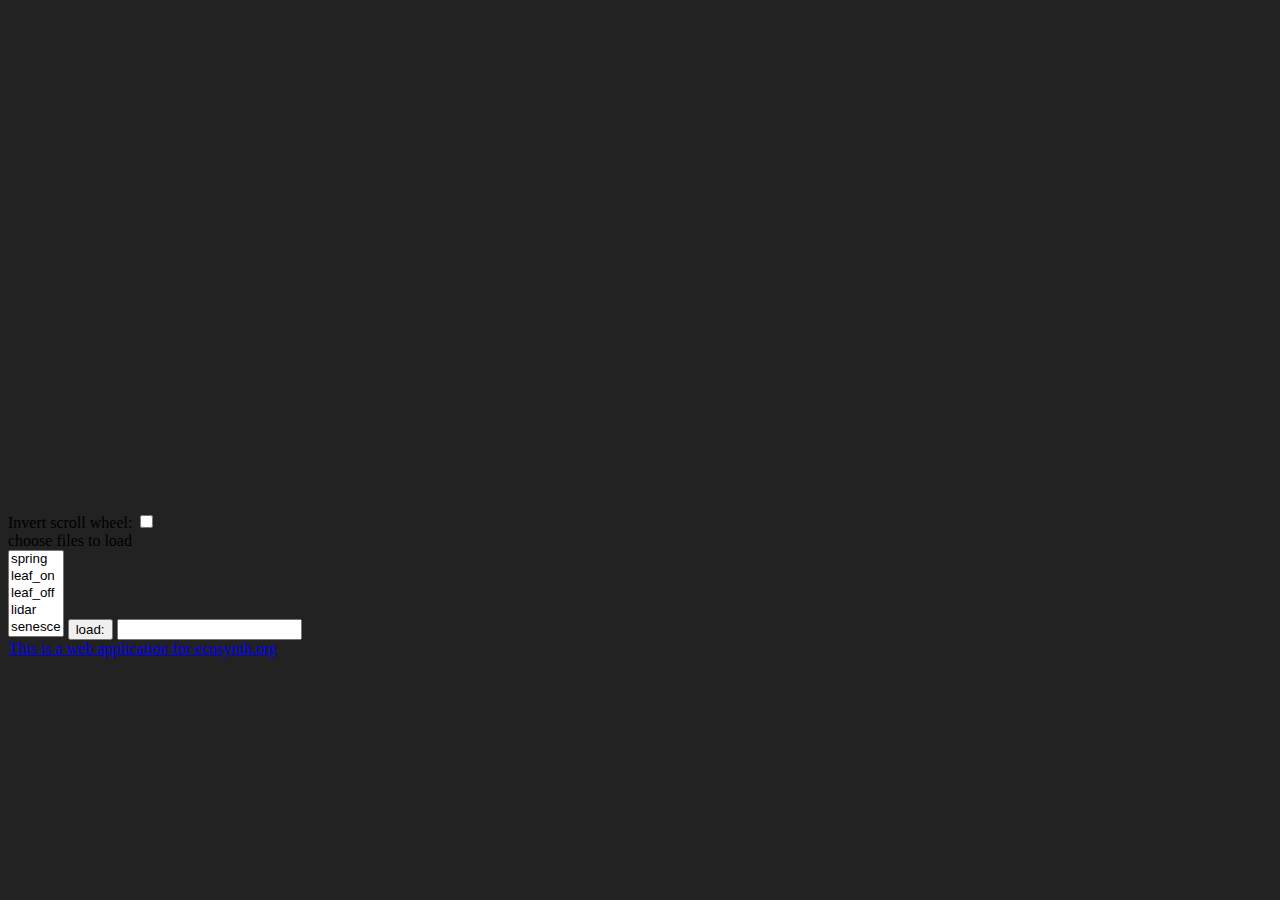
==== index.html @ 1f2f972e "index test" ====
<!DOCTYPE HTML>
<html lang="en">
  <head>
    <!--<link rel="stylesheet" type="text/css" href="demos/style.css" />-->
    <link rel="stylesheet" type="text/css" href="Viewer.css" />
    <script type="text/javascript" src="asset/js/html5slider.js"></script> <!-- Firefox doesn't support sliders yet. This is a temporary fix -->
    <script src="asset/jquery-1.9.0.js"></script>
    <script src="updateScalebar.js"></script>
    <script src="xbps.js"></script>
    <script src="libs/orbitcam.js"></script>
    <script src="parsers/ply.js"></script>
    <script src="andor.js"></script>

  </head>

  <body onLoad="start();" bgcolor="#222222">
    <!--</br>-->
    <canvas id="canvas" width="500" height="500" >
        <!--<Rectangle Fill="#0099FF" Width="100" Height="80" canvas.Top="0" canvas.Left="0" canvas.zindex="99" />-->
    </canvas><br />
    <span>Invert scroll wheel:</span> <input type="checkbox" id="invertScroll" /><br />
  
  <span>choose files to load</span> </br>
  <label for="multipleselect"> </label>
  <select id="objsel" size =5 multiple="multiple" name="multipleaselect">
    <option value="1">spring
    <option value="2">leaf_on
    <option value="3">leaf_off
    <option value="4">lidar
    <option value="5">senesce 
      </br>
  </select>
  <input type="button" onclick="checkselect('objsel')" value="load:">
  <input type="text" id="output">
<!--   <input type="text" id="output" onchange="loadfile()"> -->
  </br>
  <a id="ecosynth" href="http://ecosynth.org/">
    <span>This is a web application for ecosynth.org</span>
  </a>
  
  </body>

</html>
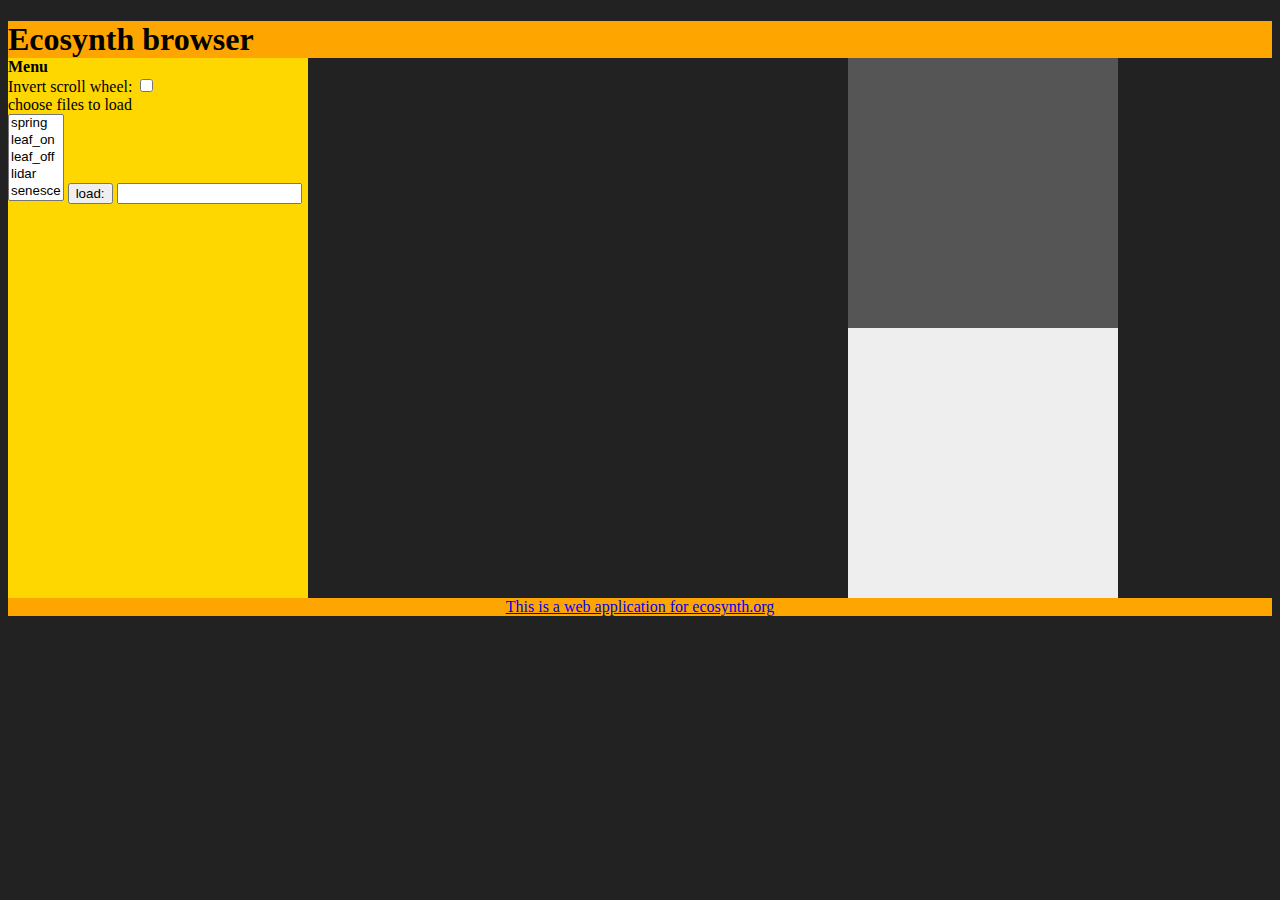
==== commit 9be10f2e: "frame" ====
--- a/index.html
+++ b/index.html
@@ -14,30 +14,50 @@
   </head>
 
   <body onLoad="start();" bgcolor="#222222">
-    <!--</br>-->
-    <canvas id="canvas" width="500" height="500" >
-        <!--<Rectangle Fill="#0099FF" Width="100" Height="80" canvas.Top="0" canvas.Left="0" canvas.zindex="99" />-->
-    </canvas><br />
+    <div id="header" style="background-color:#FFA500;">
+    <h1 style="margin-bottom:0;">Ecosynth browser</h1>
+    </div>
+
+    <div id="menu" style="background-color:#FFD700;height:540px;width:300px;float:left;">
+    <b>Menu</b><br>
     <span>Invert scroll wheel:</span> <input type="checkbox" id="invertScroll" /><br />
   
-  <span>choose files to load</span> </br>
-  <label for="multipleselect"> </label>
-  <select id="objsel" size =5 multiple="multiple" name="multipleaselect">
-    <option value="1">spring
-    <option value="2">leaf_on
-    <option value="3">leaf_off
-    <option value="4">lidar
-    <option value="5">senesce 
+    <span>choose files to load</span> <br />
+ 	
+  		<select id="objsel" size =5 multiple="multiple" name="multipleaselect">
+    	<option value="1">spring
+    	<option value="2">leaf_on
+    	<option value="3">leaf_off
+    	<option value="4">lidar
+    	<option value="5">senesce 
+      	</br>
+  		</select>
+      <input type="button" onclick="checkselect('objsel')" value="load:">
+      <input type="text" id="output">
       </br>
-  </select>
-  <input type="button" onclick="checkselect('objsel')" value="load:">
-  <input type="text" id="output">
-<!--   <input type="text" id="output" onchange="loadfile()"> -->
-  </br>
+    </div>  
+    
+    <div id="content1" style="background-color:#22222;height:540px;width:540px;float:left;">
+    <canvas id="canvas" width="540" height="540" >
+    </canvas>
+    </div>
+    
+    <div id="content2" style="background-color:#555555;height:270px;width:270px;float:left;">
+    <canvas id="canvas1" width="270" height="270" >
+    </canvas>
+    </div>
+    
+    <div id="content3" style="background-color:#EEEEEE;height:270px;width:270px;float:left;">
+    <canvas id="canvas2" width="270" height="270" >
+    </canvas>
+    </div>
+    
+    
+  <div id="footer" style="background-color:#FFA500;clear:both;text-align:center;">  
   <a id="ecosynth" href="http://ecosynth.org/">
     <span>This is a web application for ecosynth.org</span>
   </a>
-  
+  </div>
   </body>
 
 </html>
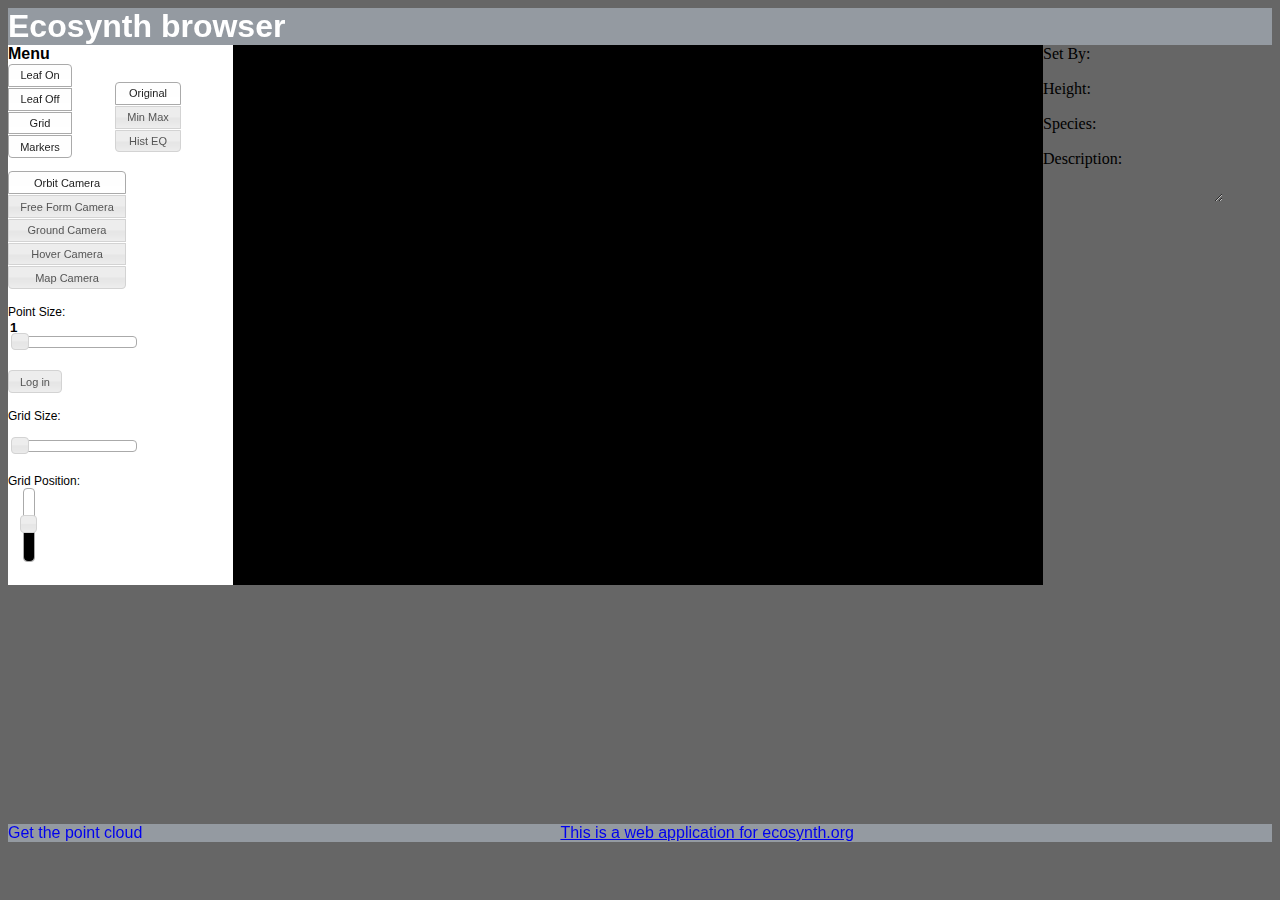
==== commit 39fdc077: "testing code" ====
--- a/index.html
+++ b/index.html
@@ -1,63 +1,300 @@
-<!DOCTYPE HTML>
-<html lang="en">
-  <head>
-    <!--<link rel="stylesheet" type="text/css" href="demos/style.css" />-->
-    <link rel="stylesheet" type="text/css" href="Viewer.css" />
-    <script type="text/javascript" src="asset/js/html5slider.js"></script> <!-- Firefox doesn't support sliders yet. This is a temporary fix -->
-    <script src="asset/jquery-1.9.0.js"></script>
-    <script src="updateScalebar.js"></script>
-    <script src="xbps.js"></script>
-    <script src="libs/orbitcam.js"></script>
-    <script src="parsers/ply.js"></script>
-    <script src="andor.js"></script>
-
-  </head>
-
-  <body onLoad="start();" bgcolor="#222222">
-    <div id="header" style="background-color:#FFA500;">
-    <h1 style="margin-bottom:0;">Ecosynth browser</h1>
-    </div>
-
-    <div id="menu" style="background-color:#FFD700;height:540px;width:300px;float:left;">
-    <b>Menu</b><br>
-    <span>Invert scroll wheel:</span> <input type="checkbox" id="invertScroll" /><br />
-  
-    <span>choose files to load</span> <br />
- 	
-  		<select id="objsel" size =5 multiple="multiple" name="multipleaselect">
-    	<option value="1">spring
-    	<option value="2">leaf_on
-    	<option value="3">leaf_off
-    	<option value="4">lidar
-    	<option value="5">senesce 
-      	</br>
-  		</select>
-      <input type="button" onclick="checkselect('objsel')" value="load:">
-      <input type="text" id="output">
-      </br>
-    </div>  
+<html style="overflow-x: hidden; overflow-y: hidden; ">
+
+<head>
+    <style>h1 {font-family: 'Permanent Marker', arial, serif;}</style>
+
+    <script src="pointcloud.js"></script>
+    <script src="libs/mjs.js"></script>
+    <script src="libs/camera.js"></script>
+    <script src="libs/basicCTX.js"></script>
+    <script src="PCTree/PCTree.js"></script>
+    <script src="users/users.js"></script>
+    <script src="grid/grid.js"></script>
+    <script src="markers/markers.js"></script>
+    <script src="axes/axes.js"></script>
+    <script src="map/map.js"></script>
+    <script src="pcv.js"></script>
+    <script src="interactiveFunctions.js"></script>
+    <link rel="stylesheet" href="jquery-ui-1.10.3/themes/base/minified/jquery-ui.min.css"/>
+    <script src="jquery-ui-1.10.3/jquery-1.9.1.min.js"></script>
+    <script src="jquery-ui-1.10.3/ui/minified/jquery-ui.min.js"></script>
+    <script src="jquery.verticalPlugin.js"></script>
     
-    <div id="content1" style="background-color:#22222;height:540px;width:540px;float:left;">
-    <canvas id="canvas" width="540" height="540" >
-    </canvas>
-    </div>
+    <script>
+        $(document).ready(function(){ 
+                $("#radio").buttonsetv();
+                $("#CEradio").buttonsetv();
+                $("#checkbox").buttonsetv();
+        });
+    </script>
     
-    <div id="content2" style="background-color:#555555;height:270px;width:270px;float:left;">
-    <canvas id="canvas1" width="270" height="270" >
-    </canvas>
+    <style>
+        #pointSizeSlider{float: left; clear: left; width: 117px; height: 10px; margin-left: 10px; margin-bottom: 15px;}
+        #pointSizeSlider .ui-slider-range { background: #000000; }
+        #pointSizeSlider .ui-slider-handle { height: 1.1em;}
+    </style>
+    <script>
+        //set the piont size slider default values and update function
+        $(function() {
+                $("#pointSizeSlider").slider({min: 1, 
+                                              max: 10, 
+                                              range: "min", 
+                                              value: 1, 
+                                              slide: function(event, ui) {
+                                                            $("#pSize").val(ui.value);
+                                                            changePointSize(ui.value);
+                                                     }
+                                             });
+        $("#pSize").val($("#pointSizeSlider").slider("value"));
+        });
+    </script>
+
+    <style>
+        #gridSizeSlider{float: left; clear: left; width: 117px; height: 10px; margin-left: 10px; margin-bottom: 15px;}
+        #gridSizeSlider .ui-slider-range { background: #000000; }
+        #gridSizeSlider .ui-slider-handle { height: 1.1em;}
+    </style>
+    <script>
+    //set the grid size slider default values and update function
+        $(function() {
+                $("#gridSizeSlider").slider({min: 0, 
+                                             max: 10, 
+                                             range: "min", 
+                                             value: 0, 
+                                             slide: function(event, ui) {
+                                                            $("#gSize").val(Math.pow(10.0, ui.value) + " meter(s)");
+                                                            changeGridSize($("#gridSizeSlider").slider("option", "max") - ui.value);
+                                                    }
+                                            });
+        });
+    </script>
+
+    <style>
+        #gridPositionSlider{float: left; clear: left; height: 72px; width: 10px; margin-left: 15px; margin-bottom: 10px;}
+        #gridPositionSlider .ui-slider-range { background: #000000; }
+        #gridPositionSlider .ui-slider-handle { width: 1.1em;}
+    </style>
+    <script>
+        //set the grid position slider default values and update function
+        $(function() {
+                $("#gridPositionSlider").slider({min: -50, 
+                                                 max: 50, 
+                                                 range: "min", 
+                                                 value: 0,
+                                                 orientation: "vertical",
+                                                 slide: function(event, ui) {
+                                                                $("#gPos").val(changeGridPos(ui.value).toFixed(3));
+                                                        }
+                                                });
+        });
+    </script>
+
+    <script>
+        //login dialog box
+        $(function() {
+            var username = $("#username"), password = $("#password");
+            $("#login-form").dialog({
+                autoOpen: false,
+                height: 230,
+                width: 300,
+                modal: true,
+                buttons: {
+                    OK: function() {             
+                        loginUser(username.val(), password.val());
+                        $(this).dialog("close");
+                    },
+                    Cancel: function() {
+                        $(this).dialog("close");
+                    }
+                },
+                close: function() {flipControl(); username.val(""); password.val("");}
+            });
+            $("#login").button().click(function() {flipControl(); $("#login-form").dialog("open");});
+        });
+    </script>
+
+    <div id="falied-login" title="Error" style="display:none">password and username does not match</div>
+
+    <script>
+        //dialog box to display marker controls
+        //only shows when a user is logged in
+        $(function() {
+            $("#dialog-help").dialog({autoOpen: false, modal: true, close: function() {flipControl();}});
+            $("#markerhelp").click(function() {flipControl(); $("#dialog-help").dialog("open");});
+        });
+    </script>
+
+    <script>
+        //progress bar is displayed when a user submits a marker and the server is calculating the 95th height percentile
+        $(function() {
+            $("#working").progressbar({value: false});
+        });
+    </script>
+</head>
+
+<!--//BROWSER_RESIZE-->
+<!-- almost all elements in this file will need to be updated for browser window resizing -->
+
+<!-- grab the table parameter that was set in the URL and send it to the application start function -->
+<body onLoad="start(decodeURI(location.search.slice(location.search.indexOf('=')+1, location.search.length)));" bgcolor="#666666">
+    <div id="login-form" title="Login" style="font-size: 14;">
+        <form>
+            <fieldset>
+                <label for="username">Name</label>
+                <input type="text" name="username" id="username" class="text ui-widget-content ui-corner-all" />
+                <label for="password">Password</label>
+                <input type="password" name="password" id="password" value="" class="text ui-widget-content ui-corner-all" />
+            </fieldset>
+        </form>
+    </div>
+
+    <div id="dialog-help" title="Placing Markers" style="font-size: 14;">
+        <p>To view a marker's statistics, hold the 'v' key while hovering over a marker.  To set a marker, first switch to map camera.  Hover the mouse where you want the marker's center.  Then hold the '1' key and move the mouse to adjust the radius.  To cancel, let go of the '1' key.  To finish placing, hit the '2' key and enter the tree info in the upper right of the page.  To delete a marker, switch to Map Camera, hover over the marker to delete and press the '3' key.</p>
+    </div>
+
+    <div id="header" style="background-color:#949aa1;">
+        <h1 style="margin-bottom:0;color:#FFFFFF;font:arial">Ecosynth browser</h1>
+    </div>
+
+    <div id="menu" style="background-color:#FFFFFF;height:540px;width:225px;float:left;">
+        <span style="font-family:arial;title='hello'">
+        <b>Menu</b><br>
+
+        <!-- toggle on and off various functionality -->
+        <div id="checkbox" style="font-size: 10; float: left; width: 100">
+            <input type="checkbox" id="pc2" name="checkbox" checked="checked">
+            <Label for="pc2" title="Toggle the leaf_on point cloud.">Leaf On</Label>
+            <input type="checkbox" id="pc1" name="checkbox" checked="checked">
+            <Label for="pc1" title="Toggle the leaf_off point cloud.">Leaf Off</Label>
+            <input type="checkbox" id="grid" name="checkbox" checked="checked">
+            <Label for="grid" title="Toggle the grid.">Grid</Label>
+            <input type="checkbox" id="markers" name="checkbox" checked="checked">
+            <Label for="markers" title="Toggle the markers.">Markers</Label>
+            <!-- gui element for undetermined point attenuation feature -->
+            <!-- <input type="checkbox" id="atten" name="checkbox" onclick="toggleAttenuation()">
+            <Label for="atten" title="Make the points closer to you bigger.">Attentuation</Label> -->
+        </div>
+        </br>
+
+        <!-- radio buttons for different color enhancements -->
+        <div id="CEradio" style="font-size: 10;">
+            <input type="radio" id="radio6" name="CEradio" checked="checked" onclick="colorEnhance(0);">
+            <Label for="radio6" title="Use natural colors">Original</Label>
+            <input type="radio" id="radio7" name="CEradio" onclick="colorEnhance(1);"> 
+            <Label for="radio7" title="Use min max color enhancement.">Min Max</Label>
+            <input type="radio" id="radio8" name="CEradio" onclick="colorEnhance(2);">
+            <Label for="radio8" title="Use histogram equalization color enhancement.">Hist EQ</Label>
+        </div>
+        </br>
+
+        <!-- radio buttons for different view modes -->
+        <div id="radio" style="font-size: 10;">
+            <input type="radio" id="radio1" name="radio" checked="checked" onclick="viewRadioButton(0);">
+            <Label for="radio1" 
+                title="Hold the left mouse button and move the mouse to orbit (you can also use the W/A/S/D buttons).  Use the mouse wheel to zoom (you can also use the Z/X buttons).">
+                Orbit Camera</Label>
+            <input type="radio" id="radio2" name="radio" onclick="viewRadioButton(1);"> 
+            <Label for="radio2" 
+                title="Hold the left mouse button and move the mouse to orient your view.  Use W/A/S/D to move forward/left/back/right.">
+                Free Form Camera</Label>
+            <input type="radio" id="radio3" name="radio" onclick="viewRadioButton(2);">
+            <Label for="radio3" 
+                title="Hold the left mouse button and move the mouse to orient your view.  Use W/A/S/D to move forward/left/back/right.">
+                Ground Camera</Label>
+            <input type="radio" id="radio4" name="radio" onclick="viewRadioButton(3);">
+            <Label for="radio4" 
+                title="Hold the left mouse button and move the mouse to change latitude and longitude (you can also use the W/A/S/D buttons).  Use the mouse wheel to zoom (you can also use the Z/X buttons).">
+                Hover Camera</Label>
+            <input type="radio" id="radio5" name="radio" onclick="viewRadioButton(4);">
+            <Label for="radio5" 
+                title="Hold the left mouse button and move the mouse to change latitude and longitude (you can also use the W/A/S/D buttons).  Use the mouse wheel to zoom (you can also use the Z/X buttons).">
+                Map Camera</Label>
+        </div>
+
+        <!-- point size slider -->
+        <p>
+            <div title="Change the minimum size for all points." style="font-size: 12;">
+                <label for="pSize">Point Size:</label>
+                <input type="text" id="pSize" style="border: 0; font-weight: bold; background-color: #FFFFFF;" />
+                <div id="pointSizeSlider"></div>
+            </div>
+        </p></br>
+
+        <!-- login and logout buttons are dynamically swapped -->
+        <div id="login-section" style="font-size: 10; display:block">
+            <button id="login">
+            <Label for="login" title="Login to place markers">Log in</Label>
+        </div>
+
+        <div id="logout-section" style="font-size: 10; display:none">
+            <button id="logout" onclick="logoutUser();">
+            <Label for="logout" title="Click to log out">Log out</Label>
+            <button id="markerhelp">
+            <Label for="markerhelp" title="Click for instructions on placing markers">Placing Markers</Label>
+        </div>
+
+        <!-- grid size slider -->
+        <p>
+            <div title="Change the grid size." style="font-size: 12;">
+                <label for="gSize">Grid Size:</label>
+                <input type="text" id="gSize" style="border: 0; font-weight: bold; background-color: #FFFFFF;" />
+                <div id="gridSizeSlider"></div>
+            </div>
+        </p></br>
+
+        <!-- grid position slider -->
+        <div title="Change the grid position." style="font-size: 12;">
+            <label for="gPos">Grid Position:</label>
+            <input type="text" id="gPos" style="border: 0; font-weight: bold; background-color: #FFFFFF;" />
+            <div id="gridPositionSlider"></div>
+        </div></br>
+    </div>
+
+    <!-- fallback div for when webGL is not supported -->
+    <div id="content1" style="background-color:#000000;height:540px;width:810px;float:left;">
+        <canvas id="canvas" width="810" height="540">Your browser doesn't support WebGL</canvas>
     </div>
     
-    <div id="content3" style="background-color:#EEEEEE;height:270px;width:270px;float:left;">
-    <canvas id="canvas2" width="270" height="270" >
-    </canvas>
+    <!-- display marker info for an existing marker -->
+    <div id="markupInfo" style="background-color:#666666;height:178px;width:225px;float:left;display:block">
+        <label for="createdBy">Set By:</label>
+        <input type="text" id="createdBy" style="border: 0; color: #FFFFFF; font-weight: bold; background-color: #666666;" /></br>
+        <label for="markHeight">Height:</label>
+        <input type="text" id="markHeight" style="border: 0; color: #FFFFFF; font-weight: bold; background-color: #666666;" /></br>
+        <label for="markSpecies">Species:</label>
+        <input type="text" id="markSpecies" style="border: 0; color: #FFFFFF; font-weight: bold; background-color: #666666;" /></br>
+        <label for="markDescr">Description:</label>
+        <textarea id="markDescr" style="border: 0; color: #FFFFFF; font-weight: bold; background-color: #666666;" /></textarea>
     </div>
     
-    
-  <div id="footer" style="background-color:#FFA500;clear:both;text-align:center;">  
-  <a id="ecosynth" href="http://ecosynth.org/">
-    <span>This is a web application for ecosynth.org</span>
-  </a>
-  </div>
-  </body>
-
-</html>
+    <!-- set marker info for a new marker.  This div dynamically swaps with the previous div and the progress bar below -->
+    <div id="newMarkupInfo" style="background-color:#666666;height:178px;width:225px;float:left;display:none">
+        <form>
+            <label for="newSpecies">Species:</label>
+            <input type="text" id="newSpecies" style="border: 0; color: #000000; font-weight: bold; background-color: #FFFFFF;" /></br>
+            <label for="newDescr">Description:</label>
+            <textarea id="newDescr" style="border: 0; color: #000000; font-weight: bold; background-color: #FFFFFF;" /></textarea>
+            <input type="button" value="Submit" onclick="setValues();">
+        </form>
+    </div>
+
+    <!-- display progress bar when calculating the 95th height percentile of a marker -->
+    <div id="CalculatingHeight" style="background-color:#666666;height:178px;width:225px;float:left;display:none">
+        <form>
+            <label for="working">working:</label>
+            <div id="working" style="border: 0; color: #FFFFFF; font-weight: bold; background-color: #666666;"></div>
+        </form>
+    </div>
+
+    <!-- display a thumbnail of a source image when point picking -->
+    <canvas id="thumbnail" src="" width=300 height=225 style="border:0;margin:7px;float:left"></canvas>
+    <input type="text" id="onOffMap" style="border: 0; color: #FFFFFF; font-weight: bold; background-color: #666666; margin: 15px; float: left;"/>
+
+    <div id="footer" style="background-color:#949aa1;clear:both;text-align:center;">  
+        <a href="http://data.ecosynth.org/pc_viewer/clouds/leaf_on.ply" title="Click to download point cloud">
+            <span style="font-family:arial;float:left">Get the point cloud<span></a>
+        <a id="ecosynth" href="http://ecosynth.org/" title="Click to visit our website">
+            <span style="font-family:arial">This is a web application for ecosynth.org</span></a>
+    </div>
+</body>
+</html>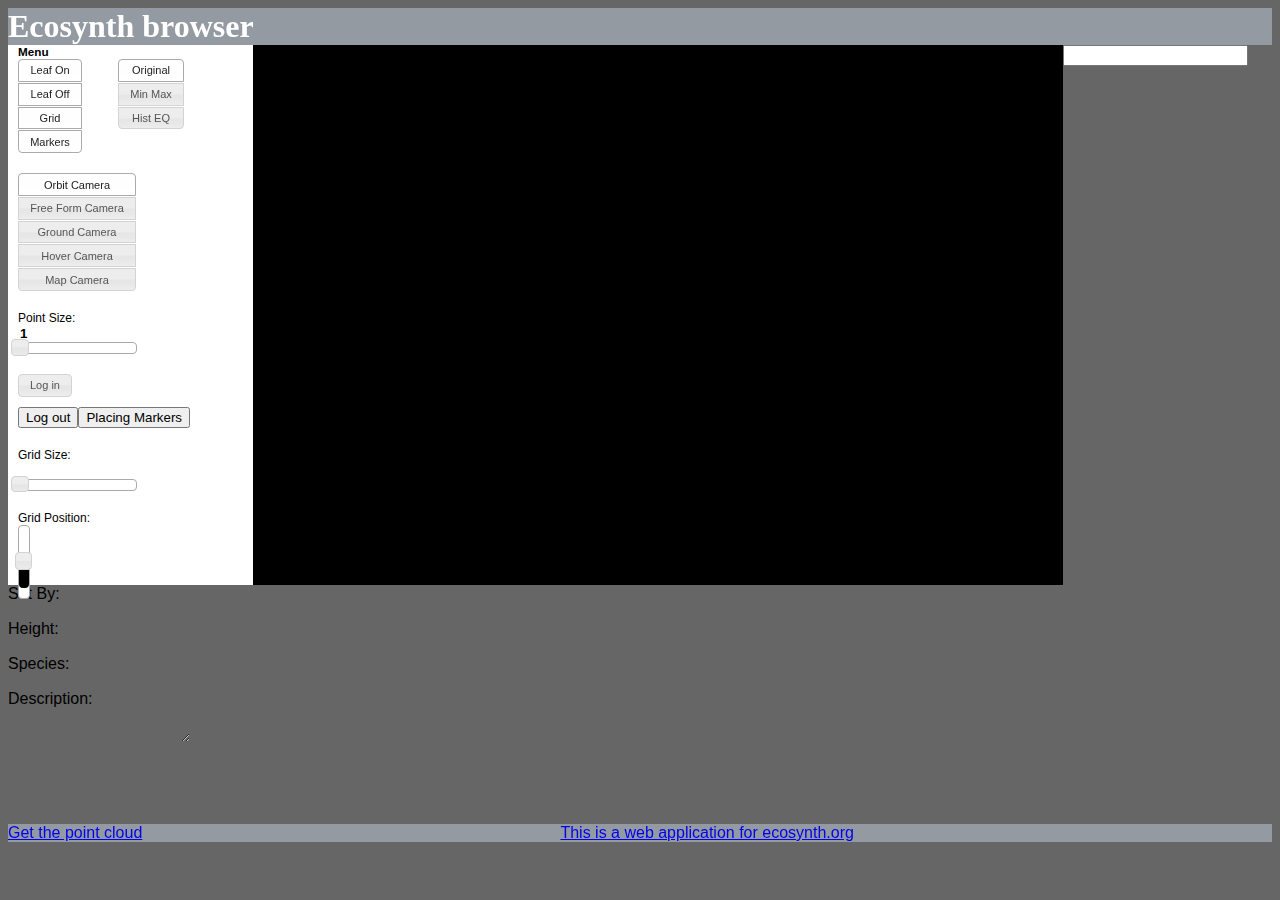
==== commit e19f43cb: "Starting a baseline from the synology server." ====
--- a/index.html
+++ b/index.html
@@ -1,7 +1,6 @@
-<html style="overflow-x: hidden; overflow-y: hidden; ">
-
+<html>
 <head>
-    <style>h1 {font-family: 'Permanent Marker', arial, serif;}</style>
+    <link rel="stylesheet" href="/css/style.css" />
 
     <script src="pointcloud.js"></script>
     <script src="libs/mjs.js"></script>
@@ -19,125 +18,11 @@
     <script src="jquery-ui-1.10.3/jquery-1.9.1.min.js"></script>
     <script src="jquery-ui-1.10.3/ui/minified/jquery-ui.min.js"></script>
     <script src="jquery.verticalPlugin.js"></script>
-    
-    <script>
-        $(document).ready(function(){ 
-                $("#radio").buttonsetv();
-                $("#CEradio").buttonsetv();
-                $("#checkbox").buttonsetv();
-        });
-    </script>
-    
-    <style>
-        #pointSizeSlider{float: left; clear: left; width: 117px; height: 10px; margin-left: 10px; margin-bottom: 15px;}
-        #pointSizeSlider .ui-slider-range { background: #000000; }
-        #pointSizeSlider .ui-slider-handle { height: 1.1em;}
-    </style>
-    <script>
-        //set the piont size slider default values and update function
-        $(function() {
-                $("#pointSizeSlider").slider({min: 1, 
-                                              max: 10, 
-                                              range: "min", 
-                                              value: 1, 
-                                              slide: function(event, ui) {
-                                                            $("#pSize").val(ui.value);
-                                                            changePointSize(ui.value);
-                                                     }
-                                             });
-        $("#pSize").val($("#pointSizeSlider").slider("value"));
-        });
-    </script>
-
-    <style>
-        #gridSizeSlider{float: left; clear: left; width: 117px; height: 10px; margin-left: 10px; margin-bottom: 15px;}
-        #gridSizeSlider .ui-slider-range { background: #000000; }
-        #gridSizeSlider .ui-slider-handle { height: 1.1em;}
-    </style>
-    <script>
-    //set the grid size slider default values and update function
-        $(function() {
-                $("#gridSizeSlider").slider({min: 0, 
-                                             max: 10, 
-                                             range: "min", 
-                                             value: 0, 
-                                             slide: function(event, ui) {
-                                                            $("#gSize").val(Math.pow(10.0, ui.value) + " meter(s)");
-                                                            changeGridSize($("#gridSizeSlider").slider("option", "max") - ui.value);
-                                                    }
-                                            });
-        });
-    </script>
-
-    <style>
-        #gridPositionSlider{float: left; clear: left; height: 72px; width: 10px; margin-left: 15px; margin-bottom: 10px;}
-        #gridPositionSlider .ui-slider-range { background: #000000; }
-        #gridPositionSlider .ui-slider-handle { width: 1.1em;}
-    </style>
-    <script>
-        //set the grid position slider default values and update function
-        $(function() {
-                $("#gridPositionSlider").slider({min: -50, 
-                                                 max: 50, 
-                                                 range: "min", 
-                                                 value: 0,
-                                                 orientation: "vertical",
-                                                 slide: function(event, ui) {
-                                                                $("#gPos").val(changeGridPos(ui.value).toFixed(3));
-                                                        }
-                                                });
-        });
-    </script>
-
-    <script>
-        //login dialog box
-        $(function() {
-            var username = $("#username"), password = $("#password");
-            $("#login-form").dialog({
-                autoOpen: false,
-                height: 230,
-                width: 300,
-                modal: true,
-                buttons: {
-                    OK: function() {             
-                        loginUser(username.val(), password.val());
-                        $(this).dialog("close");
-                    },
-                    Cancel: function() {
-                        $(this).dialog("close");
-                    }
-                },
-                close: function() {flipControl(); username.val(""); password.val("");}
-            });
-            $("#login").button().click(function() {flipControl(); $("#login-form").dialog("open");});
-        });
-    </script>
-
-    <div id="falied-login" title="Error" style="display:none">password and username does not match</div>
-
-    <script>
-        //dialog box to display marker controls
-        //only shows when a user is logged in
-        $(function() {
-            $("#dialog-help").dialog({autoOpen: false, modal: true, close: function() {flipControl();}});
-            $("#markerhelp").click(function() {flipControl(); $("#dialog-help").dialog("open");});
-        });
-    </script>
-
-    <script>
-        //progress bar is displayed when a user submits a marker and the server is calculating the 95th height percentile
-        $(function() {
-            $("#working").progressbar({value: false});
-        });
-    </script>
+    <script src="all.js"></script>
 </head>
-
-<!--//BROWSER_RESIZE-->
-<!-- almost all elements in this file will need to be updated for browser window resizing -->
-
-<!-- grab the table parameter that was set in the URL and send it to the application start function -->
-<body onLoad="start(decodeURI(location.search.slice(location.search.indexOf('=')+1, location.search.length)));" bgcolor="#666666">
-    <div id="login-form" title="Login" style="font-size: 14;">
+<body>
+    <div id="failed-login" title="Error">password and username does not match</div>
+    <div id="login-form" title="Login">
         <form>
             <fieldset>
                 <label for="username">Name</label>
@@ -148,153 +33,157 @@
         </form>
     </div>
 
-    <div id="dialog-help" title="Placing Markers" style="font-size: 14;">
-        <p>To view a marker's statistics, hold the 'v' key while hovering over a marker.  To set a marker, first switch to map camera.  Hover the mouse where you want the marker's center.  Then hold the '1' key and move the mouse to adjust the radius.  To cancel, let go of the '1' key.  To finish placing, hit the '2' key and enter the tree info in the upper right of the page.  To delete a marker, switch to Map Camera, hover over the marker to delete and press the '3' key.</p>
+    <div id="dialog-help" title="Placing Markers">
+        <ul>
+            <li>To view a marker's statistics, hold the 'v' key while hovering over a marker.</li>
+            <li>To set a marker, first switch to map camera.  Hover the mouse where you want the marker's center.  Then hold the '1' key and move the mouse to adjust the radius.  To cancel, let go of the '1' key.</li>
+            <li>To finish placing, hit the '2' key and enter the tree info in the upper right of the page.</li>
+            <li>To delete a marker, switch to Map Camera, hover over the marker to delete and press the '3' key.</li>
+        </ul>
     </div>
 
-    <div id="header" style="background-color:#949aa1;">
-        <h1 style="margin-bottom:0;color:#FFFFFF;font:arial">Ecosynth browser</h1>
+    <div id="header">
+        <h1>Ecosynth browser</h1>
     </div>
 
-    <div id="menu" style="background-color:#FFFFFF;height:540px;width:225px;float:left;">
-        <span style="font-family:arial;title='hello'">
-        <b>Menu</b><br>
-
+    <div id="menu">
+        <h3>Menu</h3>
         <!-- toggle on and off various functionality -->
-        <div id="checkbox" style="font-size: 10; float: left; width: 100">
+        <div id="checkbox">
             <input type="checkbox" id="pc2" name="checkbox" checked="checked">
-            <Label for="pc2" title="Toggle the leaf_on point cloud.">Leaf On</Label>
+            <label for="pc2" title="Toggle the leaf_on point cloud.">Leaf On</label>
             <input type="checkbox" id="pc1" name="checkbox" checked="checked">
-            <Label for="pc1" title="Toggle the leaf_off point cloud.">Leaf Off</Label>
+            <label for="pc1" title="Toggle the leaf_off point cloud.">Leaf Off</label>
             <input type="checkbox" id="grid" name="checkbox" checked="checked">
-            <Label for="grid" title="Toggle the grid.">Grid</Label>
+            <label for="grid" title="Toggle the grid.">Grid</label>
             <input type="checkbox" id="markers" name="checkbox" checked="checked">
-            <Label for="markers" title="Toggle the markers.">Markers</Label>
+            <label for="markers" title="Toggle the markers.">Markers</label>
             <!-- gui element for undetermined point attenuation feature -->
             <!-- <input type="checkbox" id="atten" name="checkbox" onclick="toggleAttenuation()">
-            <Label for="atten" title="Make the points closer to you bigger.">Attentuation</Label> -->
+            <label for="atten" title="Make the points closer to you bigger.">Attentuation</label> -->
         </div>
-        </br>
 
         <!-- radio buttons for different color enhancements -->
-        <div id="CEradio" style="font-size: 10;">
+        <div id="CEradio">
             <input type="radio" id="radio6" name="CEradio" checked="checked" onclick="colorEnhance(0);">
-            <Label for="radio6" title="Use natural colors">Original</Label>
+            <label for="radio6" title="Use natural colors">Original</label>
             <input type="radio" id="radio7" name="CEradio" onclick="colorEnhance(1);"> 
-            <Label for="radio7" title="Use min max color enhancement.">Min Max</Label>
+            <label for="radio7" title="Use min max color enhancement.">Min Max</label>
             <input type="radio" id="radio8" name="CEradio" onclick="colorEnhance(2);">
-            <Label for="radio8" title="Use histogram equalization color enhancement.">Hist EQ</Label>
+            <label for="radio8" title="Use histogram equalization color enhancement.">Hist EQ</label>
         </div>
-        </br>
+
+        <div class="clear"></div>
 
         <!-- radio buttons for different view modes -->
-        <div id="radio" style="font-size: 10;">
+        <div id="radio">
             <input type="radio" id="radio1" name="radio" checked="checked" onclick="viewRadioButton(0);">
-            <Label for="radio1" 
+            <label for="radio1" 
                 title="Hold the left mouse button and move the mouse to orbit (you can also use the W/A/S/D buttons).  Use the mouse wheel to zoom (you can also use the Z/X buttons).">
-                Orbit Camera</Label>
+                Orbit Camera</label>
             <input type="radio" id="radio2" name="radio" onclick="viewRadioButton(1);"> 
-            <Label for="radio2" 
+            <label for="radio2" 
                 title="Hold the left mouse button and move the mouse to orient your view.  Use W/A/S/D to move forward/left/back/right.">
-                Free Form Camera</Label>
+                Free Form Camera</label>
             <input type="radio" id="radio3" name="radio" onclick="viewRadioButton(2);">
-            <Label for="radio3" 
+            <label for="radio3" 
                 title="Hold the left mouse button and move the mouse to orient your view.  Use W/A/S/D to move forward/left/back/right.">
-                Ground Camera</Label>
+                Ground Camera</label>
             <input type="radio" id="radio4" name="radio" onclick="viewRadioButton(3);">
-            <Label for="radio4" 
+            <label for="radio4" 
                 title="Hold the left mouse button and move the mouse to change latitude and longitude (you can also use the W/A/S/D buttons).  Use the mouse wheel to zoom (you can also use the Z/X buttons).">
-                Hover Camera</Label>
+                Hover Camera</label>
             <input type="radio" id="radio5" name="radio" onclick="viewRadioButton(4);">
-            <Label for="radio5" 
+            <label for="radio5" 
                 title="Hold the left mouse button and move the mouse to change latitude and longitude (you can also use the W/A/S/D buttons).  Use the mouse wheel to zoom (you can also use the Z/X buttons).">
-                Map Camera</Label>
+                Map Camera</label>
+        </div>
+        <div class="clear"></div>
+
+        <!-- point size slider -->
+        <div title="Change the minimum size for all points." class="slider">
+            <label for="pSize">Point Size:</label>
+            <input type="text" id="pSize" />
+            <div id="pointSizeSlider"></div>
+        </div>
+        <div class="clear"></div>
+
+        <!-- login and logout buttons are dynamically swapped -->
+        <div id="login-section">
+            <button id="login">
+            <label for="login" title="Login to place markers">Log in</label>
         </div>
 
-        <!-- point size slider -->
-        <p>
-            <div title="Change the minimum size for all points." style="font-size: 12;">
-                <label for="pSize">Point Size:</label>
-                <input type="text" id="pSize" style="border: 0; font-weight: bold; background-color: #FFFFFF;" />
-                <div id="pointSizeSlider"></div>
-            </div>
-        </p></br>
-
-        <!-- login and logout buttons are dynamically swapped -->
-        <div id="login-section" style="font-size: 10; display:block">
-            <button id="login">
-            <Label for="login" title="Login to place markers">Log in</Label>
+        <div id="logout-section">
+            <button id="logout" onclick="logoutUser();">
+            <label for="logout" title="Click to log out">Log out</label>
+            <button id="markerhelp">
+            <label for="markerhelp" title="Click for instructions on placing markers">Placing Markers</label>
         </div>
-
-        <div id="logout-section" style="font-size: 10; display:none">
-            <button id="logout" onclick="logoutUser();">
-            <Label for="logout" title="Click to log out">Log out</Label>
-            <button id="markerhelp">
-            <Label for="markerhelp" title="Click for instructions on placing markers">Placing Markers</Label>
-        </div>
+        <div class="clear"></div>
 
         <!-- grid size slider -->
-        <p>
-            <div title="Change the grid size." style="font-size: 12;">
-                <label for="gSize">Grid Size:</label>
-                <input type="text" id="gSize" style="border: 0; font-weight: bold; background-color: #FFFFFF;" />
-                <div id="gridSizeSlider"></div>
-            </div>
-        </p></br>
+        <div title="Change the grid size." class="slider">
+            <label for="gSize">Grid Size:</label>
+            <input type="text" id="gSize" />
+            <div id="gridSizeSlider"></div>
+        </div>
+        <div class="clear"></div>
 
         <!-- grid position slider -->
-        <div title="Change the grid position." style="font-size: 12;">
+        <div title="Change the grid position." class="slider">
             <label for="gPos">Grid Position:</label>
-            <input type="text" id="gPos" style="border: 0; font-weight: bold; background-color: #FFFFFF;" />
+            <input type="text" id="gPos" />
             <div id="gridPositionSlider"></div>
-        </div></br>
+        </div>
+        <div class="clear"></div>
     </div>
 
     <!-- fallback div for when webGL is not supported -->
-    <div id="content1" style="background-color:#000000;height:540px;width:810px;float:left;">
+    <div id="content1" class="glWrap">
         <canvas id="canvas" width="810" height="540">Your browser doesn't support WebGL</canvas>
     </div>
     
     <!-- display marker info for an existing marker -->
-    <div id="markupInfo" style="background-color:#666666;height:178px;width:225px;float:left;display:block">
+    <div id="markupInfo" class="markup">
         <label for="createdBy">Set By:</label>
-        <input type="text" id="createdBy" style="border: 0; color: #FFFFFF; font-weight: bold; background-color: #666666;" /></br>
+        <input type="text" id="createdBy" /></br>
         <label for="markHeight">Height:</label>
-        <input type="text" id="markHeight" style="border: 0; color: #FFFFFF; font-weight: bold; background-color: #666666;" /></br>
+        <input type="text" id="markHeight" /></br>
         <label for="markSpecies">Species:</label>
-        <input type="text" id="markSpecies" style="border: 0; color: #FFFFFF; font-weight: bold; background-color: #666666;" /></br>
+        <input type="text" id="markSpecies" /></br>
         <label for="markDescr">Description:</label>
-        <textarea id="markDescr" style="border: 0; color: #FFFFFF; font-weight: bold; background-color: #666666;" /></textarea>
+        <textarea id="markDescr" /></textarea>
     </div>
     
     <!-- set marker info for a new marker.  This div dynamically swaps with the previous div and the progress bar below -->
-    <div id="newMarkupInfo" style="background-color:#666666;height:178px;width:225px;float:left;display:none">
+    <div id="newMarkupInfo" class="markup">
         <form>
             <label for="newSpecies">Species:</label>
-            <input type="text" id="newSpecies" style="border: 0; color: #000000; font-weight: bold; background-color: #FFFFFF;" /></br>
+            <input type="text" id="newSpecies" /></br>
             <label for="newDescr">Description:</label>
-            <textarea id="newDescr" style="border: 0; color: #000000; font-weight: bold; background-color: #FFFFFF;" /></textarea>
+            <textarea id="newDescr" /></textarea>
             <input type="button" value="Submit" onclick="setValues();">
         </form>
     </div>
 
     <!-- display progress bar when calculating the 95th height percentile of a marker -->
-    <div id="CalculatingHeight" style="background-color:#666666;height:178px;width:225px;float:left;display:none">
+    <div id="CalculatingHeight">
         <form>
             <label for="working">working:</label>
-            <div id="working" style="border: 0; color: #FFFFFF; font-weight: bold; background-color: #666666;"></div>
+            <div id="working"></div>
         </form>
     </div>
 
     <!-- display a thumbnail of a source image when point picking -->
-    <canvas id="thumbnail" src="" width=300 height=225 style="border:0;margin:7px;float:left"></canvas>
-    <input type="text" id="onOffMap" style="border: 0; color: #FFFFFF; font-weight: bold; background-color: #666666; margin: 15px; float: left;"/>
+    <canvas id="thumbnail" src="" width=300 height=225></canvas>
+    <input type="text" id="onOffMap" />
+    <div class="clear"></div>
 
-    <div id="footer" style="background-color:#949aa1;clear:both;text-align:center;">  
-        <a href="http://data.ecosynth.org/pc_viewer/clouds/leaf_on.ply" title="Click to download point cloud">
-            <span style="font-family:arial;float:left">Get the point cloud<span></a>
-        <a id="ecosynth" href="http://ecosynth.org/" title="Click to visit our website">
-            <span style="font-family:arial">This is a web application for ecosynth.org</span></a>
+    <div id="footer">  
+        <a href="http://data.ecosynth.org/pc_viewer/clouds/leaf_on.ply" title="Click to download point cloud" class="left">Get the point cloud</a>
+        <a id="ecosynth" href="http://ecosynth.org/" title="Click to visit our website">This is a web application for ecosynth.org</a>
+        <div class="clear"></div>
     </div>
 </body>
 </html>--- a/css/style.css
+++ b/css/style.css
@@ -0,0 +1,52 @@
+html{overflow:hidden;}
+body{background:#666;}
+*{font-family:Arial, sans-serif;}
+h1 {font-family: 'Permanent Marker';}
+h3 {margin:0;}
+.clear{clear:both;height:0;width:100%;overflow:hidden;}
+
+#pointSizeSlider{float: left; clear: left; width: 117px; height: 10px; margin-left: 10px; margin-bottom: 15px;}
+#pointSizeSlider .ui-slider-range { background: #000000; }
+#pointSizeSlider .ui-slider-handle { height: 1.1em;}
+
+#gridSizeSlider{float: left; clear: left; width: 117px; height: 10px; margin-left: 10px; margin-bottom: 15px;}
+#gridSizeSlider .ui-slider-range { background: #000000; }
+#gridSizeSlider .ui-slider-handle { height: 1.1em;}
+
+#gridPositionSlider{float: left; clear: left; height: 72px; width: 10px; margin-left: 15px; margin-bottom: 10px;}
+#gridPositionSlider .ui-slider-range { background: #000000; }
+#gridPositionSlider .ui-slider-handle { width: 1.1em;}
+
+#failed-login{display:none;}
+
+#login-form{font-size:14px;}
+#dialog-help{font-size:14px;}
+
+#header{background:#949aa1;}
+#header h1{margin-bottom:0;color:#fff;}
+
+#menu{background-color:#fff;height:540px;width:225px;float:left;font-size:10px;padding:0 10px;}
+#menu div{margin:0 0 10px 0;}
+#checkbox{float:left;width:100px;}
+
+.slider{font-size:12px;}
+.slider input{border:0px;font-weight:bold;background:#fff;}
+
+.logout-section{display:none;}
+
+.glWrap{background:#000;height:540px;width:810px;float:left;}
+.glWrap canvas{height:540px;width:810px;}
+
+.markup{background:#666;height:178px;width:225px;float:left;display:block}
+.markup input,
+.markup textarea{border:0px;color:#fff;font-weight:bold;background:#666;}
+#newMarkupInfo {background:#666;height:178px;width:225px;float:left;display:none;}
+
+#CalculatingHeight{background:#666;height:178px;width:225px;float:left;display:none;}
+#working{border:0px;color:#fff;font-weight:bold;background:#666;}
+
+#thumbnail{width:300px;height:225px;border:0px;margin:7px;float:left;}
+#onOffMapp{border:0px;color:#fff;font-weight:bold;background:#666;margin:15px;float: left;}
+
+#footer{background:#949aa1;clear:both;text-align:center;}
+#footer a.left{float:left;}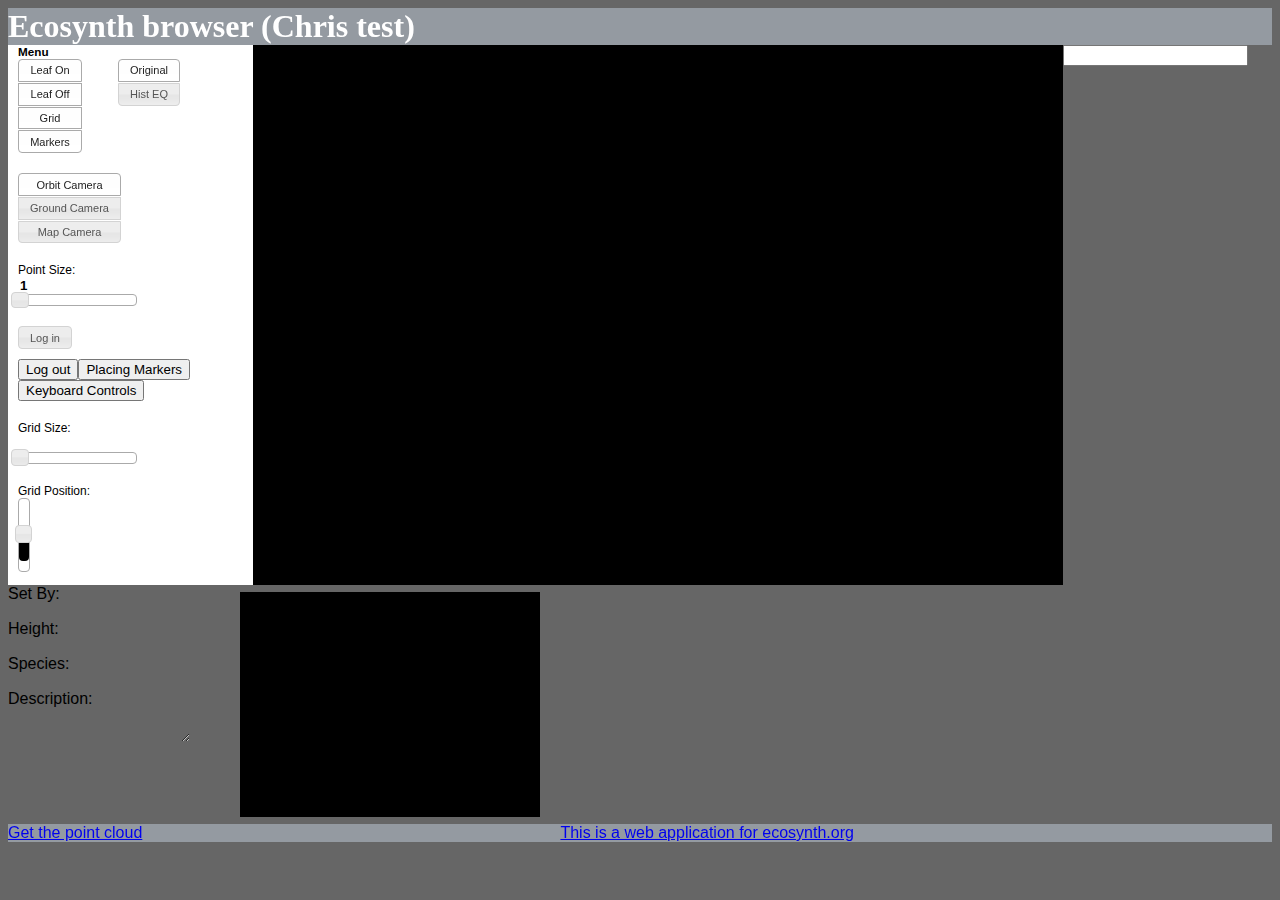
==== commit 469054f1: "Keyboard controls menu and disable non functional buttons." ====
--- a/index.html
+++ b/index.html
@@ -1,7 +1,5 @@
 <html>
 <head>
-    <link rel="stylesheet" href="/css/style.css" />
-
     <script src="pointcloud.js"></script>
     <script src="libs/mjs.js"></script>
     <script src="libs/camera.js"></script>
@@ -19,6 +17,8 @@
     <script src="jquery-ui-1.10.3/ui/minified/jquery-ui.min.js"></script>
     <script src="jquery.verticalPlugin.js"></script>
     <script src="all.js"></script>
+    <link rel="stylesheet" href="http://yui.yahooapis.com/pure/0.5.0/pure-min.css">
+    <link rel="stylesheet" href="css/style.css" />
 </head>
 <body>
     <div id="failed-login" title="Error">password and username does not match</div>
@@ -36,18 +36,116 @@
     <div id="dialog-help" title="Placing Markers">
         <ul>
             <li>To view a marker's statistics, hold the 'v' key while hovering over a marker.</li>
-            <li>To set a marker, first switch to map camera.  Hover the mouse where you want the marker's center.  Then hold the '1' key and move the mouse to adjust the radius.  To cancel, let go of the '1' key.</li>
-            <li>To finish placing, hit the '2' key and enter the tree info in the upper right of the page.</li>
-            <li>To delete a marker, switch to Map Camera, hover over the marker to delete and press the '3' key.</li>
+            <li>To set a marker, first switch to map camera.  Hover the mouse where you want the marker's center.  Then hold the '1' key and move the mouse to adjust the radius.  To cancel, hit the '5' key. </li>
+            <li>To finish placing, hit the '4' key and enter the tree info in the upper right of the page.</li>
+            <li>To delete a marker, switch to Map Camera, hover over the marker to delete and press the '5' key.</li>
         </ul>
     </div>
 
+    <div id="controls-help" title="Controls">
+      <h3>Basic Controls</h3>
+      <table id="controls-help-basic" class="pure-table pure-table-bordered">
+        <thead>
+          <tr>
+            <th><div style="width:80px"></div>Key</th>
+            <th><div style="width:150px"></div>Action</th>
+            <th>Explanation</th>
+          </tr>
+        </thead>
+
+        <tbody>
+          <tr>
+            <td>WASD</td>
+            <td>Move / Rotate view</td>
+            <td> - </td>
+          </tr>
+
+          <tr>
+            <td>X and Z</td>
+            <td>Zoom in and out</td>
+            <td> - </td>
+          </tr>
+
+          <tr>
+            <td>B</td>
+            <td>Display image used for current point</td>
+            <td>This will display the thumbnail image cooresponding to the
+              current point being hovered over.</td>
+          </tr>
+        </tbody>
+      </table>
+
+      <h3>Marker Controls <small>(Requires login)</small></h3>
+      <table id="controls-help-markers" class="pure-table pure-table-bordered">
+        <thead>
+          <tr>
+            <th><div style="width:80px"></div>Key</th>
+            <th><div style="width:150px"></div>Action</th>
+            <th>Explanation</th>
+          </tr>
+        </thead>
+
+        <tbody>
+          <tr>
+            <td>1</td>
+            <td>Begin creating new marker</td>
+            <td>Pressing 1 will start the marker creation mode, and place a
+              marker at the current cursor location. For each vertex of the
+              desired marker, press 1 to place each.</td>
+          </tr>
+
+          <tr>
+            <td>2</td>
+            <td>Remove last placed marker vertex</td>
+            <td>While inserting marker vertices, if you make a mistake, press 2
+              to remove the previously placed vertex.</td>
+          </tr>
+
+          <tr>
+            <td>3</td>
+            <td>Cancel editing marker</td>
+            <td>This takes you out of the marker creation mode.</td>
+          </tr>
+
+          <tr>
+            <td>4</td>
+            <td>Accept and finish marker shape</td>
+            <td>On the final vertex of the marker, hit 4 to complete the shape.
+              The right panel will prompt for marker information before
+              insertion into the database.</td>
+          </tr>
+
+          <tr>
+            <td>5</td>
+            <td>Delete marker under cursor</td>
+            <td>This removes from the database the marker currently being hovered
+              over. Be careful, there's no confirmation.</td>
+          </tr>
+
+          <tr>
+            <td>V (hold)</td>
+            <td>View marker info under cursor</td>
+            <td>Holding V over a marker area will display the marker's info in the
+              right panel.</td>
+          </tr>
+
+          <!-- <tr> -->
+          <!--   <td>N</td> -->
+          <!--   <td>Toggle editing existing marker</td> -->
+          <!--   <td>TODO</td> -->
+          <!-- </tr> -->
+
+        </tbody>
+      </table>
+    </div>
+
     <div id="header">
-        <h1>Ecosynth browser</h1>
+        <h1>Ecosynth browser (Chris test)</h1>
     </div>
 
     <div id="menu">
         <h3>Menu</h3>
+
         <!-- toggle on and off various functionality -->
         <div id="checkbox">
             <input type="checkbox" id="pc2" name="checkbox" checked="checked">
@@ -56,8 +154,8 @@
             <label for="pc1" title="Toggle the leaf_off point cloud.">Leaf Off</label>
             <input type="checkbox" id="grid" name="checkbox" checked="checked">
             <label for="grid" title="Toggle the grid.">Grid</label>
-            <input type="checkbox" id="markers" name="checkbox" checked="checked">
-            <label for="markers" title="Toggle the markers.">Markers</label>
+            <input type="checkbox" id="markers-cb" name="checkbox" checked="checked">
+            <label for="markers-cb" title="Toggle the markers.">Markers</label>
             <!-- gui element for undetermined point attenuation feature -->
             <!-- <input type="checkbox" id="atten" name="checkbox" onclick="toggleAttenuation()">
             <label for="atten" title="Make the points closer to you bigger.">Attentuation</label> -->
@@ -67,8 +165,8 @@
         <div id="CEradio">
             <input type="radio" id="radio6" name="CEradio" checked="checked" onclick="colorEnhance(0);">
             <label for="radio6" title="Use natural colors">Original</label>
-            <input type="radio" id="radio7" name="CEradio" onclick="colorEnhance(1);"> 
-            <label for="radio7" title="Use min max color enhancement.">Min Max</label>
+            <!-- <input type="radio" id="radio7" name="CEradio" onclick="colorEnhance(1);">  -->
+            <!-- <label for="radio7" title="Use min max color enhancement.">Min Max</label> -->
             <input type="radio" id="radio8" name="CEradio" onclick="colorEnhance(2);">
             <label for="radio8" title="Use histogram equalization color enhancement.">Hist EQ</label>
         </div>
@@ -81,18 +179,18 @@
             <label for="radio1" 
                 title="Hold the left mouse button and move the mouse to orbit (you can also use the W/A/S/D buttons).  Use the mouse wheel to zoom (you can also use the Z/X buttons).">
                 Orbit Camera</label>
-            <input type="radio" id="radio2" name="radio" onclick="viewRadioButton(1);"> 
-            <label for="radio2" 
-                title="Hold the left mouse button and move the mouse to orient your view.  Use W/A/S/D to move forward/left/back/right.">
-                Free Form Camera</label>
+            <!-- <input type="radio" id="radio2" name="radio" onclick="viewRadioButton(1);">  -->
+            <!-- <label for="radio2"  -->
+            <!--     title="Hold the left mouse button and move the mouse to orient your view.  Use W/A/S/D to move forward/left/back/right."> -->
+            <!--     Free Form Camera</label> -->
             <input type="radio" id="radio3" name="radio" onclick="viewRadioButton(2);">
             <label for="radio3" 
                 title="Hold the left mouse button and move the mouse to orient your view.  Use W/A/S/D to move forward/left/back/right.">
                 Ground Camera</label>
-            <input type="radio" id="radio4" name="radio" onclick="viewRadioButton(3);">
-            <label for="radio4" 
-                title="Hold the left mouse button and move the mouse to change latitude and longitude (you can also use the W/A/S/D buttons).  Use the mouse wheel to zoom (you can also use the Z/X buttons).">
-                Hover Camera</label>
+            <!-- <input type="radio" id="radio4" name="radio" onclick="viewRadioButton(3);"> -->
+            <!-- <label for="radio4"  -->
+            <!--     title="Hold the left mouse button and move the mouse to change latitude and longitude (you can also use the W/A/S/D buttons).  Use the mouse wheel to zoom (you can also use the Z/X buttons)."> -->
+            <!--     Hover Camera</label> -->
             <input type="radio" id="radio5" name="radio" onclick="viewRadioButton(4);">
             <label for="radio5" 
                 title="Hold the left mouse button and move the mouse to change latitude and longitude (you can also use the W/A/S/D buttons).  Use the mouse wheel to zoom (you can also use the Z/X buttons).">
@@ -119,6 +217,8 @@
             <label for="logout" title="Click to log out">Log out</label>
             <button id="markerhelp">
             <label for="markerhelp" title="Click for instructions on placing markers">Placing Markers</label>
+            <button id="controls-btn">
+            <label for="controls-btn" title="Click for controls info">Keyboard Controls</label>
         </div>
         <div class="clear"></div>
 
@@ -157,7 +257,7 @@
     </div>
     
     <!-- set marker info for a new marker.  This div dynamically swaps with the previous div and the progress bar below -->
-    <div id="newMarkupInfo" class="markup">
+    <div id="newMarkupInfo">
         <form>
             <label for="newSpecies">Species:</label>
             <input type="text" id="newSpecies" /></br>
@@ -176,7 +276,7 @@
     </div>
 
     <!-- display a thumbnail of a source image when point picking -->
-    <canvas id="thumbnail" src="" width=300 height=225></canvas>
+    <canvas id="thumbnail" src="" width=300 height=225 style="background: black"></canvas>
     <input type="text" id="onOffMap" />
     <div class="clear"></div>
 
@@ -186,4 +286,4 @@
         <div class="clear"></div>
     </div>
 </body>
-</html>+</html>
--- a/css/style.css
+++ b/css/style.css
@@ -21,6 +21,9 @@
 
 #login-form{font-size:14px;}
 #dialog-help{font-size:14px;}
+
+#controls-help { padmargin: 5px; margin: 5px; }
+#controls-help h3 { margin: 5px; margin-top: 15px; }
 
 #header{background:#949aa1;}
 #header h1{margin-bottom:0;color:#fff;}
@@ -49,4 +52,4 @@
 #onOffMapp{border:0px;color:#fff;font-weight:bold;background:#666;margin:15px;float: left;}
 
 #footer{background:#949aa1;clear:both;text-align:center;}
-#footer a.left{float:left;}+#footer a.left{float:left;}
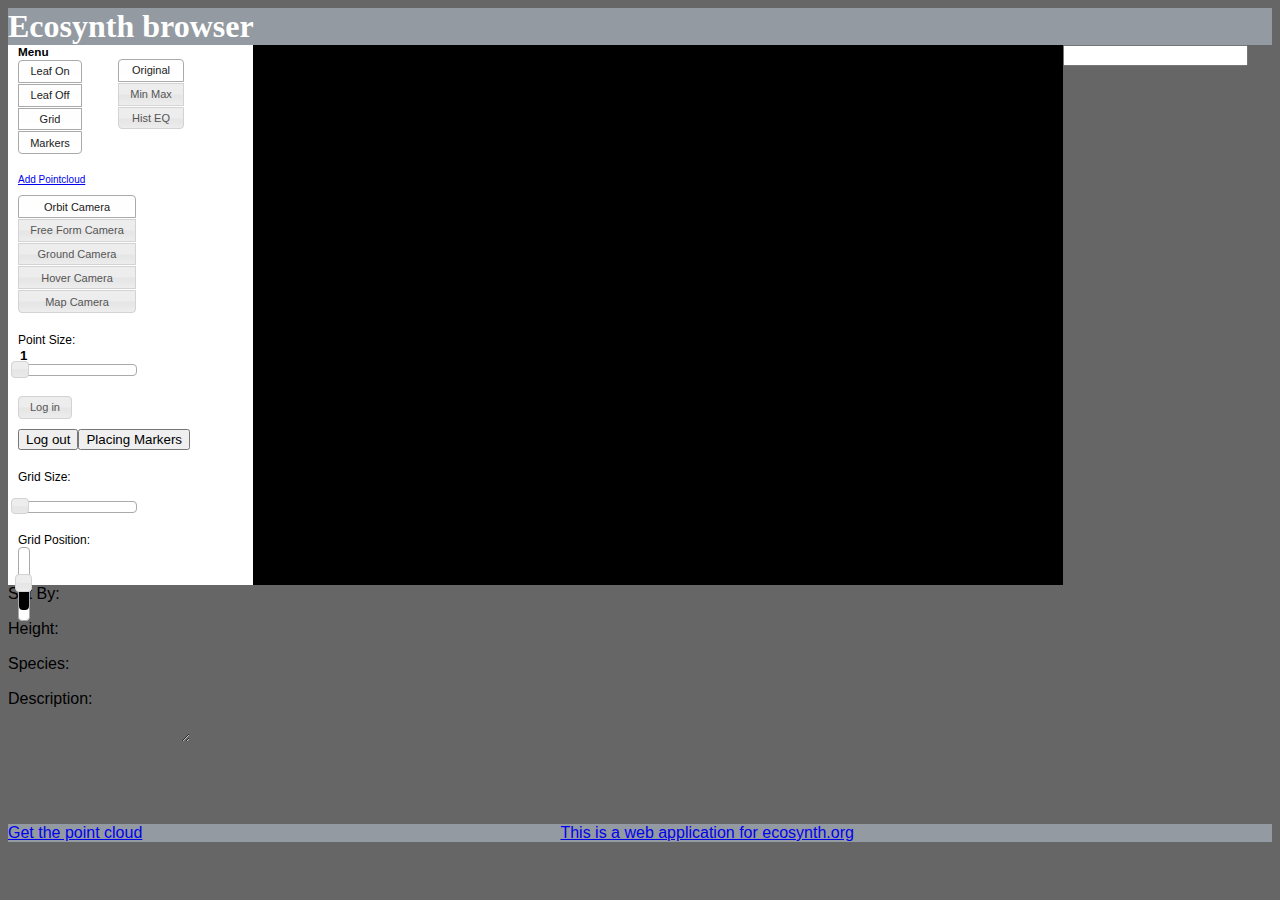
==== commit e6fe9bc7: "Loading up multiple point clouds simultaneously. In progress effort." ====
--- a/index.html
+++ b/index.html
@@ -1,5 +1,12 @@
 <html>
 <head>
+    <link rel="stylesheet" href="css/style.css" />
+
+    <link rel="stylesheet" href="jquery-ui-1.10.3/themes/base/minified/jquery-ui.min.css"/>
+    <script src="jquery-ui-1.10.3/jquery-1.9.1.min.js"></script>
+    <script src="jquery-ui-1.10.3/ui/minified/jquery-ui.min.js"></script>
+    <script src="jquery.verticalPlugin.js"></script>
+
     <script src="pointcloud.js"></script>
     <script src="libs/mjs.js"></script>
     <script src="libs/camera.js"></script>
@@ -12,13 +19,8 @@
     <script src="map/map.js"></script>
     <script src="pcv.js"></script>
     <script src="interactiveFunctions.js"></script>
-    <link rel="stylesheet" href="jquery-ui-1.10.3/themes/base/minified/jquery-ui.min.css"/>
-    <script src="jquery-ui-1.10.3/jquery-1.9.1.min.js"></script>
-    <script src="jquery-ui-1.10.3/ui/minified/jquery-ui.min.js"></script>
-    <script src="jquery.verticalPlugin.js"></script>
+    
     <script src="all.js"></script>
-    <link rel="stylesheet" href="http://yui.yahooapis.com/pure/0.5.0/pure-min.css">
-    <link rel="stylesheet" href="css/style.css" />
 </head>
 <body>
     <div id="failed-login" title="Error">password and username does not match</div>
@@ -36,205 +38,117 @@
     <div id="dialog-help" title="Placing Markers">
         <ul>
             <li>To view a marker's statistics, hold the 'v' key while hovering over a marker.</li>
-            <li>To set a marker, first switch to map camera.  Hover the mouse where you want the marker's center.  Then hold the '1' key and move the mouse to adjust the radius.  To cancel, hit the '5' key. </li>
-            <li>To finish placing, hit the '4' key and enter the tree info in the upper right of the page.</li>
-            <li>To delete a marker, switch to Map Camera, hover over the marker to delete and press the '5' key.</li>
+            <li>To set a marker, first switch to map camera.  Hover the mouse where you want the marker's center.  Then hold the '1' key and move the mouse to adjust the radius.  To cancel, let go of the '1' key.</li>
+            <li>To finish placing, hit the '2' key and enter the tree info in the upper right of the page.</li>
+            <li>To delete a marker, switch to Map Camera, hover over the marker to delete and press the '3' key.</li>
         </ul>
     </div>
 
-    <div id="controls-help" title="Controls">
-      <h3>Basic Controls</h3>
-      <table id="controls-help-basic" class="pure-table pure-table-bordered">
-        <thead>
-          <tr>
-            <th><div style="width:80px"></div>Key</th>
-            <th><div style="width:150px"></div>Action</th>
-            <th>Explanation</th>
-          </tr>
-        </thead>
-
-        <tbody>
-          <tr>
-            <td>WASD</td>
-            <td>Move / Rotate view</td>
-            <td> - </td>
-          </tr>
-
-          <tr>
-            <td>X and Z</td>
-            <td>Zoom in and out</td>
-            <td> - </td>
-          </tr>
-
-          <tr>
-            <td>B</td>
-            <td>Display image used for current point</td>
-            <td>This will display the thumbnail image cooresponding to the
-              current point being hovered over.</td>
-          </tr>
-        </tbody>
-      </table>
-
-      <h3>Marker Controls <small>(Requires login)</small></h3>
-      <table id="controls-help-markers" class="pure-table pure-table-bordered">
-        <thead>
-          <tr>
-            <th><div style="width:80px"></div>Key</th>
-            <th><div style="width:150px"></div>Action</th>
-            <th>Explanation</th>
-          </tr>
-        </thead>
-
-        <tbody>
-          <tr>
-            <td>1</td>
-            <td>Begin creating new marker</td>
-            <td>Pressing 1 will start the marker creation mode, and place a
-              marker at the current cursor location. For each vertex of the
-              desired marker, press 1 to place each.</td>
-          </tr>
-
-          <tr>
-            <td>2</td>
-            <td>Remove last placed marker vertex</td>
-            <td>While inserting marker vertices, if you make a mistake, press 2
-              to remove the previously placed vertex.</td>
-          </tr>
-
-          <tr>
-            <td>3</td>
-            <td>Cancel editing marker</td>
-            <td>This takes you out of the marker creation mode.</td>
-          </tr>
-
-          <tr>
-            <td>4</td>
-            <td>Accept and finish marker shape</td>
-            <td>On the final vertex of the marker, hit 4 to complete the shape.
-              The right panel will prompt for marker information before
-              insertion into the database.</td>
-          </tr>
-
-          <tr>
-            <td>5</td>
-            <td>Delete marker under cursor</td>
-            <td>This removes from the database the marker currently being hovered
-              over. Be careful, there's no confirmation.</td>
-          </tr>
-
-          <tr>
-            <td>V (hold)</td>
-            <td>View marker info under cursor</td>
-            <td>Holding V over a marker area will display the marker's info in the
-              right panel.</td>
-          </tr>
-
-          <!-- <tr> -->
-          <!--   <td>N</td> -->
-          <!--   <td>Toggle editing existing marker</td> -->
-          <!--   <td>TODO</td> -->
-          <!-- </tr> -->
-
-        </tbody>
-      </table>
-    </div>
-
     <div id="header">
-        <h1>Ecosynth browser (Chris test)</h1>
+        <h1>Ecosynth browser</h1>
     </div>
 
     <div id="menu">
         <h3>Menu</h3>
-
-        <!-- toggle on and off various functionality -->
-        <div id="checkbox">
-            <input type="checkbox" id="pc2" name="checkbox" checked="checked">
-            <label for="pc2" title="Toggle the leaf_on point cloud.">Leaf On</label>
-            <input type="checkbox" id="pc1" name="checkbox" checked="checked">
-            <label for="pc1" title="Toggle the leaf_off point cloud.">Leaf Off</label>
-            <input type="checkbox" id="grid" name="checkbox" checked="checked">
-            <label for="grid" title="Toggle the grid.">Grid</label>
-            <input type="checkbox" id="markers-cb" name="checkbox" checked="checked">
-            <label for="markers-cb" title="Toggle the markers.">Markers</label>
-            <!-- gui element for undetermined point attenuation feature -->
-            <!-- <input type="checkbox" id="atten" name="checkbox" onclick="toggleAttenuation()">
-            <label for="atten" title="Make the points closer to you bigger.">Attentuation</label> -->
+        <div class="leftColumn">
+            <!-- toggle on and off various functionality -->
+            <div id="checkbox">
+                <input type="checkbox" id="pc2" name="checkbox" checked="checked">
+                <label for="pc2" title="Toggle the leaf_on point cloud.">Leaf On</label>
+                <input type="checkbox" id="pc1" name="checkbox" checked="checked">
+                <label for="pc1" title="Toggle the leaf_off point cloud.">Leaf Off</label>
+                <input type="checkbox" id="grid" name="checkbox" checked="checked">
+                <label for="grid" title="Toggle the grid.">Grid</label>
+                <input type="checkbox" id="markers" name="checkbox" checked="checked">
+                <label for="markers" title="Toggle the markers.">Markers</label>
+                <!-- gui element for undetermined point attenuation feature -->
+                <!-- <input type="checkbox" id="atten" name="checkbox" onclick="toggleAttenuation()">
+                <label for="atten" title="Make the points closer to you bigger.">Attentuation</label> -->
+            </div>
+
+            <!-- radio buttons for different color enhancements -->
+            <div id="CEradio">
+                <input type="radio" id="radio6" name="CEradio" checked="checked" onclick="colorEnhance(0);">
+                <label for="radio6" title="Use natural colors">Original</label>
+                <input type="radio" id="radio7" name="CEradio" onclick="colorEnhance(1);"> 
+                <label for="radio7" title="Use min max color enhancement.">Min Max</label>
+                <input type="radio" id="radio8" name="CEradio" onclick="colorEnhance(2);">
+                <label for="radio8" title="Use histogram equalization color enhancement.">Hist EQ</label>
+            </div>
+
+            <div class="clear"></div>
+
+            <div id="addMoreWrap">
+                <a href="#tableOptions" id="addMore" class="linkButton">Add Pointcloud</a>
+            </div>
+
+            <div id="pulledTablesWrap">
+
+            </div>
         </div>
-
-        <!-- radio buttons for different color enhancements -->
-        <div id="CEradio">
-            <input type="radio" id="radio6" name="CEradio" checked="checked" onclick="colorEnhance(0);">
-            <label for="radio6" title="Use natural colors">Original</label>
-            <!-- <input type="radio" id="radio7" name="CEradio" onclick="colorEnhance(1);">  -->
-            <!-- <label for="radio7" title="Use min max color enhancement.">Min Max</label> -->
-            <input type="radio" id="radio8" name="CEradio" onclick="colorEnhance(2);">
-            <label for="radio8" title="Use histogram equalization color enhancement.">Hist EQ</label>
-        </div>
-
-        <div class="clear"></div>
-
-        <!-- radio buttons for different view modes -->
-        <div id="radio">
-            <input type="radio" id="radio1" name="radio" checked="checked" onclick="viewRadioButton(0);">
-            <label for="radio1" 
-                title="Hold the left mouse button and move the mouse to orbit (you can also use the W/A/S/D buttons).  Use the mouse wheel to zoom (you can also use the Z/X buttons).">
-                Orbit Camera</label>
-            <!-- <input type="radio" id="radio2" name="radio" onclick="viewRadioButton(1);">  -->
-            <!-- <label for="radio2"  -->
-            <!--     title="Hold the left mouse button and move the mouse to orient your view.  Use W/A/S/D to move forward/left/back/right."> -->
-            <!--     Free Form Camera</label> -->
-            <input type="radio" id="radio3" name="radio" onclick="viewRadioButton(2);">
-            <label for="radio3" 
-                title="Hold the left mouse button and move the mouse to orient your view.  Use W/A/S/D to move forward/left/back/right.">
-                Ground Camera</label>
-            <!-- <input type="radio" id="radio4" name="radio" onclick="viewRadioButton(3);"> -->
-            <!-- <label for="radio4"  -->
-            <!--     title="Hold the left mouse button and move the mouse to change latitude and longitude (you can also use the W/A/S/D buttons).  Use the mouse wheel to zoom (you can also use the Z/X buttons)."> -->
-            <!--     Hover Camera</label> -->
-            <input type="radio" id="radio5" name="radio" onclick="viewRadioButton(4);">
-            <label for="radio5" 
-                title="Hold the left mouse button and move the mouse to change latitude and longitude (you can also use the W/A/S/D buttons).  Use the mouse wheel to zoom (you can also use the Z/X buttons).">
-                Map Camera</label>
-        </div>
-        <div class="clear"></div>
-
-        <!-- point size slider -->
-        <div title="Change the minimum size for all points." class="slider">
-            <label for="pSize">Point Size:</label>
-            <input type="text" id="pSize" />
-            <div id="pointSizeSlider"></div>
-        </div>
-        <div class="clear"></div>
-
-        <!-- login and logout buttons are dynamically swapped -->
-        <div id="login-section">
-            <button id="login">
-            <label for="login" title="Login to place markers">Log in</label>
-        </div>
-
-        <div id="logout-section">
-            <button id="logout" onclick="logoutUser();">
-            <label for="logout" title="Click to log out">Log out</label>
-            <button id="markerhelp">
-            <label for="markerhelp" title="Click for instructions on placing markers">Placing Markers</label>
-            <button id="controls-btn">
-            <label for="controls-btn" title="Click for controls info">Keyboard Controls</label>
-        </div>
-        <div class="clear"></div>
-
-        <!-- grid size slider -->
-        <div title="Change the grid size." class="slider">
-            <label for="gSize">Grid Size:</label>
-            <input type="text" id="gSize" />
-            <div id="gridSizeSlider"></div>
-        </div>
-        <div class="clear"></div>
-
-        <!-- grid position slider -->
-        <div title="Change the grid position." class="slider">
-            <label for="gPos">Grid Position:</label>
-            <input type="text" id="gPos" />
-            <div id="gridPositionSlider"></div>
+        <div class="leftColumn">
+            <!-- radio buttons for different view modes -->
+            <div id="radio">
+                <input type="radio" id="radio1" name="radio" checked="checked" onclick="viewRadioButton(0);">
+                <label for="radio1" 
+                    title="Hold the left mouse button and move the mouse to orbit (you can also use the W/A/S/D buttons).  Use the mouse wheel to zoom (you can also use the Z/X buttons).">
+                    Orbit Camera</label>
+                <input type="radio" id="radio2" name="radio" onclick="viewRadioButton(1);"> 
+                <label for="radio2" 
+                    title="Hold the left mouse button and move the mouse to orient your view.  Use W/A/S/D to move forward/left/back/right.">
+                    Free Form Camera</label>
+                <input type="radio" id="radio3" name="radio" onclick="viewRadioButton(2);">
+                <label for="radio3" 
+                    title="Hold the left mouse button and move the mouse to orient your view.  Use W/A/S/D to move forward/left/back/right.">
+                    Ground Camera</label>
+                <input type="radio" id="radio4" name="radio" onclick="viewRadioButton(3);">
+                <label for="radio4" 
+                    title="Hold the left mouse button and move the mouse to change latitude and longitude (you can also use the W/A/S/D buttons).  Use the mouse wheel to zoom (you can also use the Z/X buttons).">
+                    Hover Camera</label>
+                <input type="radio" id="radio5" name="radio" onclick="viewRadioButton(4);">
+                <label for="radio5" 
+                    title="Hold the left mouse button and move the mouse to change latitude and longitude (you can also use the W/A/S/D buttons).  Use the mouse wheel to zoom (you can also use the Z/X buttons).">
+                    Map Camera</label>
+            </div>
+            <div class="clear"></div>
+
+            <!-- point size slider -->
+            <div title="Change the minimum size for all points." class="slider">
+                <label for="pSize">Point Size:</label>
+                <input type="text" id="pSize" />
+                <div id="pointSizeSlider"></div>
+            </div>
+            <div class="clear"></div>
+
+            <!-- login and logout buttons are dynamically swapped -->
+            <div id="login-section">
+                <button id="login">
+                <label for="login" title="Login to place markers">Log in</label>
+            </div>
+
+            <div id="logout-section">
+                <button id="logout" onclick="logoutUser();">
+                <label for="logout" title="Click to log out">Log out</label>
+                <button id="markerhelp">
+                <label for="markerhelp" title="Click for instructions on placing markers">Placing Markers</label>
+            </div>
+            <div class="clear"></div>
+
+            <!-- grid size slider -->
+            <div title="Change the grid size." class="slider">
+                <label for="gSize">Grid Size:</label>
+                <input type="text" id="gSize" />
+                <div id="gridSizeSlider"></div>
+            </div>
+            <div class="clear"></div>
+
+            <!-- grid position slider -->
+            <div title="Change the grid position." class="slider">
+                <label for="gPos">Grid Position:</label>
+                <input type="text" id="gPos" />
+                <div id="gridPositionSlider"></div>
+            </div>
+            <div class="clear"></div>
         </div>
         <div class="clear"></div>
     </div>
@@ -257,7 +171,7 @@
     </div>
     
     <!-- set marker info for a new marker.  This div dynamically swaps with the previous div and the progress bar below -->
-    <div id="newMarkupInfo">
+    <div id="newMarkupInfo" class="markup">
         <form>
             <label for="newSpecies">Species:</label>
             <input type="text" id="newSpecies" /></br>
@@ -276,7 +190,7 @@
     </div>
 
     <!-- display a thumbnail of a source image when point picking -->
-    <canvas id="thumbnail" src="" width=300 height=225 style="background: black"></canvas>
+    <canvas id="thumbnail" src="" width=300 height=225></canvas>
     <input type="text" id="onOffMap" />
     <div class="clear"></div>
 
@@ -285,5 +199,11 @@
         <a id="ecosynth" href="http://ecosynth.org/" title="Click to visit our website">This is a web application for ecosynth.org</a>
         <div class="clear"></div>
     </div>
+
+    <div class="modal" id="tableOptions">
+        <div>
+            <form id="tableForm" method="post"></form>
+        </div>
+    </div>
 </body>
-</html>
+</html>